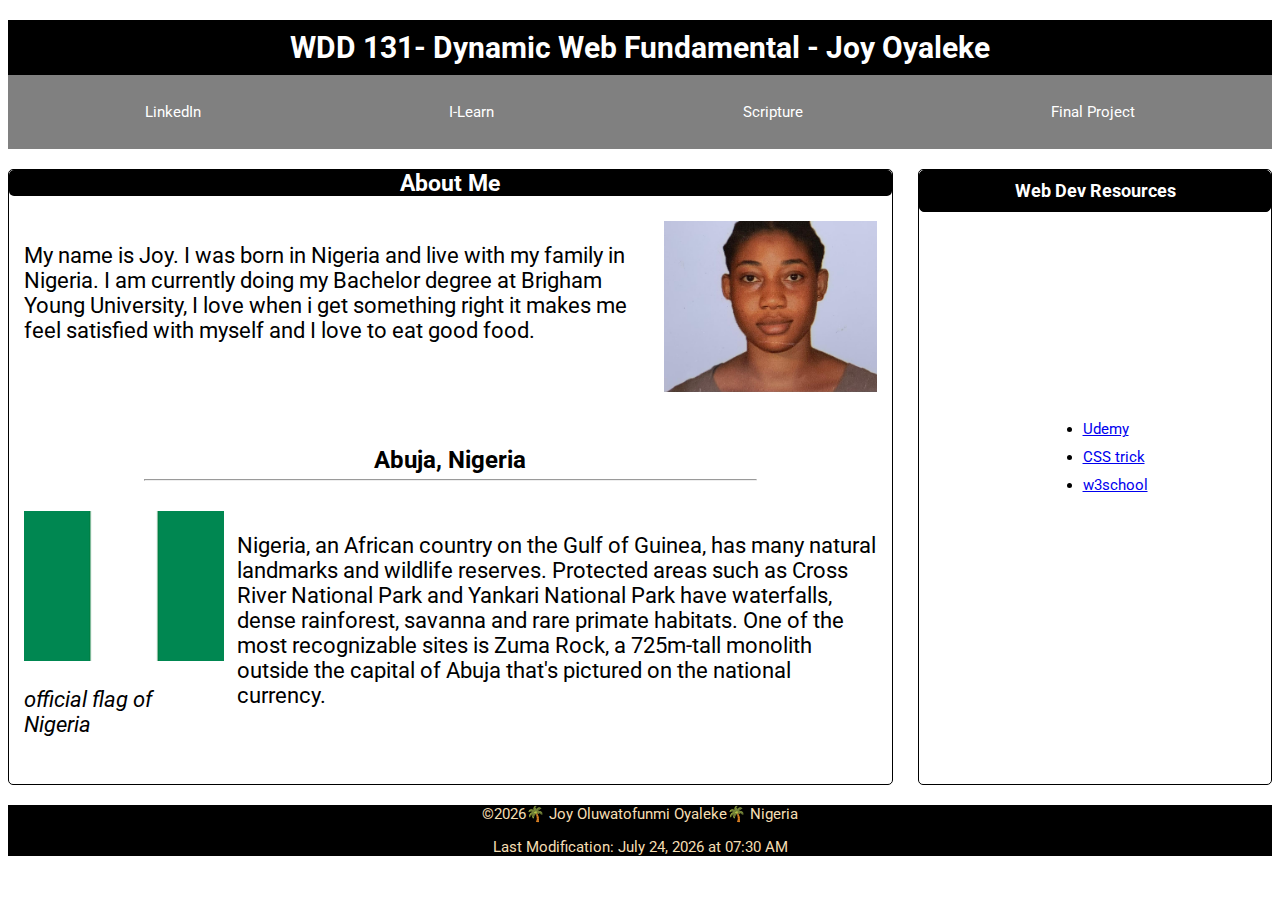
==== index.html @ 0e8133c4 ".." ====
<!DOCTYPE html>
<html lang="en">

<head>
    <meta charset="UTF-8">
    <meta name="viewport" content="width=device-width, initial-scale=1.0">
    <title>WDD 131 - Dynamic Web Fundamental - Joy Oyaleke</title>
    <meta name="description" content="Joy Oyaleke's BYU_Idaho WDD 131 course home  page">
    <meta name="author" content="Joy Oyaleke">
    <link rel="stylesheet" href="styles/base.css">
    <script defer src="styles/script/getdates.js"></script>
    <link rel="preconnect" href="https://fonts.googleapis.com">
    <link rel="preconnect" href="https://fonts.gstatic.com" crossorigin>
    <link href="https://fonts.googleapis.com/css2?family=Roboto:wght@100;400&display=swap" rel="stylesheet">
</head>

<body>
    <header>
        <h1>WDD 131- Dynamic Web Fundamental - Joy Oyaleke</h1>
        <nav>
            <ul>

                <li><a href="Joy Oyaleke">LinkedIn</a></li>
                <li><a href="https://byui.instucture.com/">I-Learn</a></li>
                <li><a href="https://www.https://www.churchofjesuschrist.org/study/scriptures/bofm/moro/10?lang=eng">Scripture</a></li>
                <li><a href="final project">Final Project</a></li>


            </ul>

        </nav>


    </header>



    <main>
        <section class="card">
            <h2> About Me </h2>
            <div class="card-head">
                <p> My name is Joy. I was born in Nigeria and live with my family in Nigeria. I am currently doing my
                    Bachelor degree
                    at Brigham Young University, I love when i get something right
                    it makes me feel satisfied with
                    myself and I love to eat good food.
                </p>
                <img src="images/profile.jpg" alt="profile picture" width="150">
            </div>
            <div class="line">
                <p> Abuja, Nigeria</p>
                <hr>
            </div>
            <div class="card-foot">
                <div class="card-head">
                    <div class="flag">

                        <img src="images/Nigeria Flag.png" alt="flag" width="150">
                        <p> official flag of Nigeria </p>
                    </div>

                    <p> Nigeria, an African country on the Gulf of Guinea, has many natural landmarks and wildlife
                        reserves.
                        Protected areas such as Cross River National Park and Yankari National Park have waterfalls,
                        dense rainforest, savanna and rare primate habitats.
                        One of the most recognizable sites is Zuma Rock, a 725m-tall monolith outside the capital of
                        Abuja that's pictured on the national currency.</p>


                </div>
            </div>

        </section>
        <section class="card">

            <h3> Web Dev Resources </h3>
            <div class="card-body">

                <ul>
                    <li><a href="https://www.udemy.com" target="_blank">Udemy </a></li>
                    <li><a href="https://www.css trick.com" target="_blank">CSS trick</a></li>
                    <li><a href="https://www.w3school.com" target="_blank">w3school </a></li>
                </ul>

            </div>
        </section>
    </main>

    <footer>
        <p> &copy;<span id="currentYear"></span>🌴 Joy Oluwatofunmi Oyaleke🌴 Nigeria</p>
        <p>Last Modification: <span id="modify"></span></p>


    </footer>
</body>

</html>
---- styles/base.css ----
body {
  font-size: 15px;
  font-family: Roboto, Arial, sans-serif;
}


h1 {
  margin-bottom: 0;
  background-color: black;
  text-align: center;
  padding: 10px;
  color: white;
}

nav {
  padding: 5px;
  background-color: gray;
}

nav ul {
  display: flex;
  justify-content: space-around;
  padding: 8px;
}

nav ul li {
  list-style: none;


}

nav ul li a {
  text-decoration: none;
  padding: 5px;
  border: none;
  color: white;
}

nav ul li a:hover {
  background-color: var(--text-color-secondary);
  border-radius: 5px;
  transition: .5s ease-in-out;
}

h2 {
  background-color: black;
  text-align: center;
  border-radius: 5px;
  color: white;
  margin: 0;

}

main {
  display: grid;
  grid-template-columns: 70% 28%;
  gap: 2%;
  margin: 20px 0;
  max-width: 100%;
}

.card {
  border: 1px solid black;
  border-radius: 5px;


}

.card h3 {
  padding: 10px;
  background-color: black;
  text-align: center;
  border: 1px solid black;
  border-top-right-radius: 8px;
  border-top-left-radius: 8px;
  border-radius: 5px;
  color: white;
}

.card-head {
  display: flex;
  padding: 5px;
  margin: 20px 10px;
  justify-content: space-between;
}

.card-head img {
  width: 25%;


}

/* .card-head div{  */
/* font-style: italic;   */
/* font-size: 10px; */


.flag img {
  height: 150px;
  width: 200px;
}

.flag p {
  font-size: 14px;
  font-style: italic;


}

.card-head p {
  font-size: 22px;
  width: 75%;

}

.line {
  padding: 5px;
  text-align: center;
}

.line p {
  font-size: 24px;
  font-weight: bold;
  margin-bottom: 5px;
}

hr {
  width: 70%;
  margin: auto;
}

.card-body {
  margin: auto;
  height: 100%;
  display: flex;
  align-items: center;
  height: 80%;
}

.card-body ul {
  margin: auto;
}

.card-body ul li {
  margin: 10px 0;
}

h3 {
  background-color: black;
  border-radius: 5px;
  text-align: center;
  color: white;
  margin: 0;
}

footer {
  background-color: black;
  text-align: center;
  color: wheat;
}
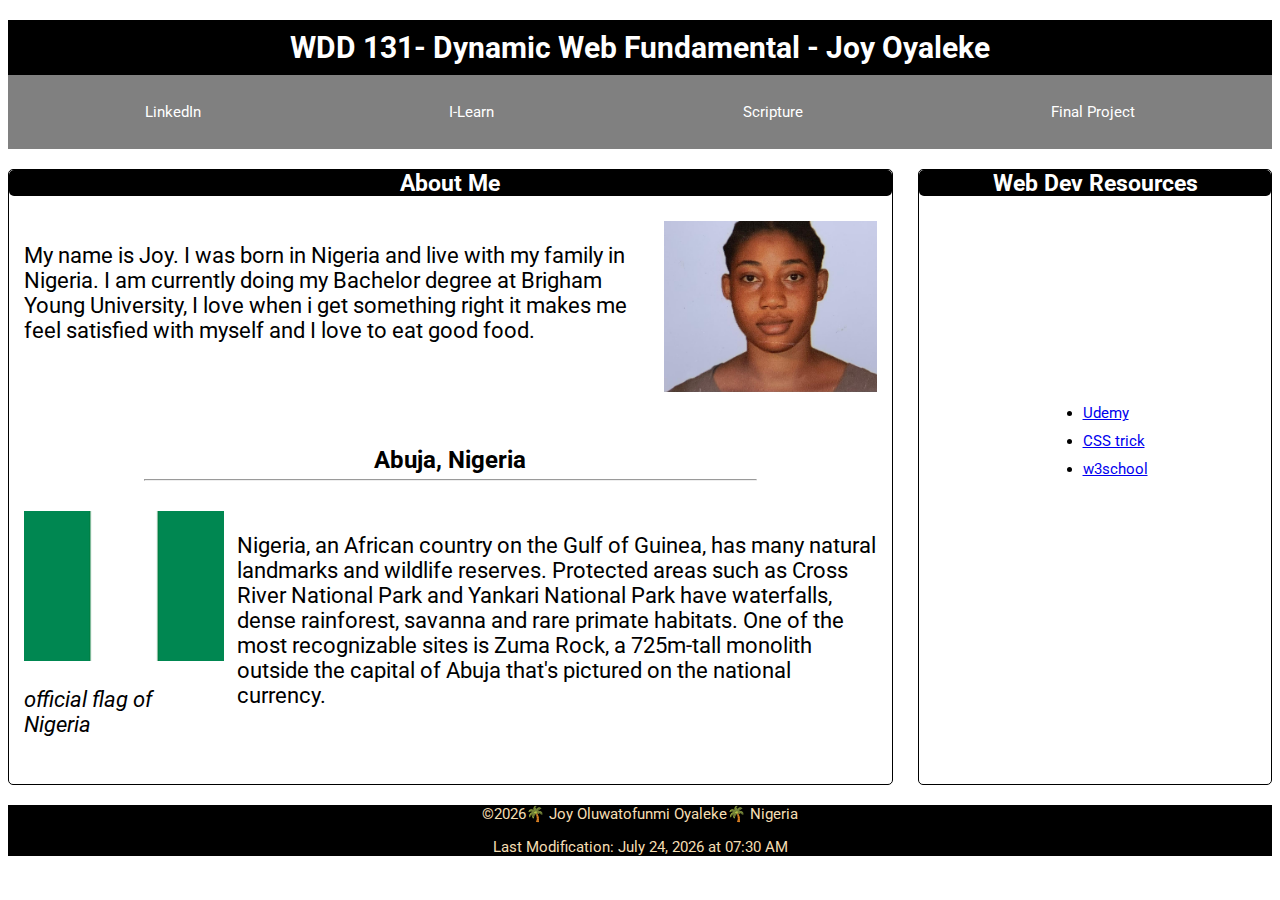
==== commit 9d833ed5: ".." ====
--- a/index.html
+++ b/index.html
@@ -73,12 +73,12 @@
         </section>
         <section class="card">
 
-            <h3> Web Dev Resources </h3>
+            <h2 > Web Dev Resources </h2>
             <div class="card-body">
 
                 <ul>
                     <li><a href="https://www.udemy.com" target="_blank">Udemy </a></li>
-                    <li><a href="https://www.css trick.com" target="_blank">CSS trick</a></li>
+                    <li><a href="https://www.css trick.com" target="_blank">CSS trick </a></li>
                     <li><a href="https://www.w3school.com" target="_blank">w3school </a></li>
                 </ul>
 
--- a/styles/base.css
+++ b/styles/base.css
@@ -145,13 +145,13 @@
   margin: 10px 0;
 }
 
-h3 {
+/* h3 {
   background-color: black;
   border-radius: 5px;
   text-align: center;
   color: white;
   margin: 0;
-}
+} */
 
 footer {
   background-color: black;
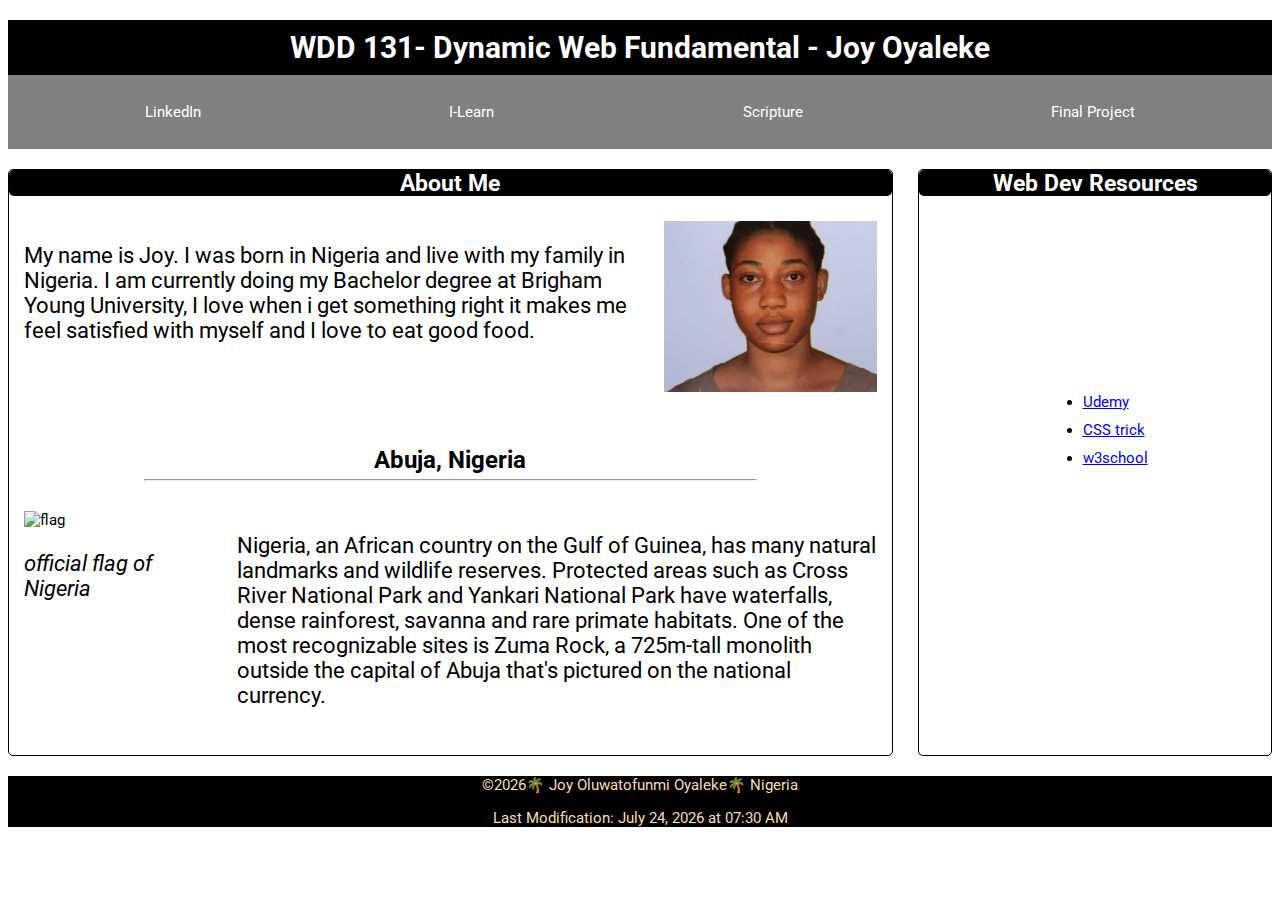
==== commit 540b50dc: ".." ====
--- a/index.html
+++ b/index.html
@@ -4,7 +4,7 @@
 <head>
     <meta charset="UTF-8">
     <meta name="viewport" content="width=device-width, initial-scale=1.0">
-    <title>WDD 131 - Dynamic Web Fundamental - Joy Oyaleke</title>
+    <title> WDD 131 - Dynamic Web Fundamental - Joy Oyaleke </title>
     <meta name="description" content="Joy Oyaleke's BYU_Idaho WDD 131 course home  page">
     <meta name="author" content="Joy Oyaleke">
     <link rel="stylesheet" href="styles/base.css">
@@ -20,10 +20,10 @@
         <nav>
             <ul>
 
-                <li><a href="Joy Oyaleke">LinkedIn</a></li>
+                <li><a href="JoyOyaleke">LinkedIn</a></li>
                 <li><a href="https://byui.instucture.com/">I-Learn</a></li>
                 <li><a href="https://www.https://www.churchofjesuschrist.org/study/scriptures/bofm/moro/10?lang=eng">Scripture</a></li>
-                <li><a href="final project">Final Project</a></li>
+                <li><a href="finalproject">Final Project</a></li>
 
 
             </ul>
@@ -55,7 +55,7 @@
                 <div class="card-head">
                     <div class="flag">
 
-                        <img src="images/Nigeria Flag.png" alt="flag" width="150">
+                        <img src="images/NigeriaFlag.png" alt="flag" width="150">
                         <p> official flag of Nigeria </p>
                     </div>
 
@@ -78,7 +78,7 @@
 
                 <ul>
                     <li><a href="https://www.udemy.com" target="_blank">Udemy </a></li>
-                    <li><a href="https://www.css trick.com" target="_blank">CSS trick </a></li>
+                    <li><a href="https://www.csstrick.com" target="_blank">CSS trick </a></li>
                     <li><a href="https://www.w3school.com" target="_blank">w3school </a></li>
                 </ul>
 
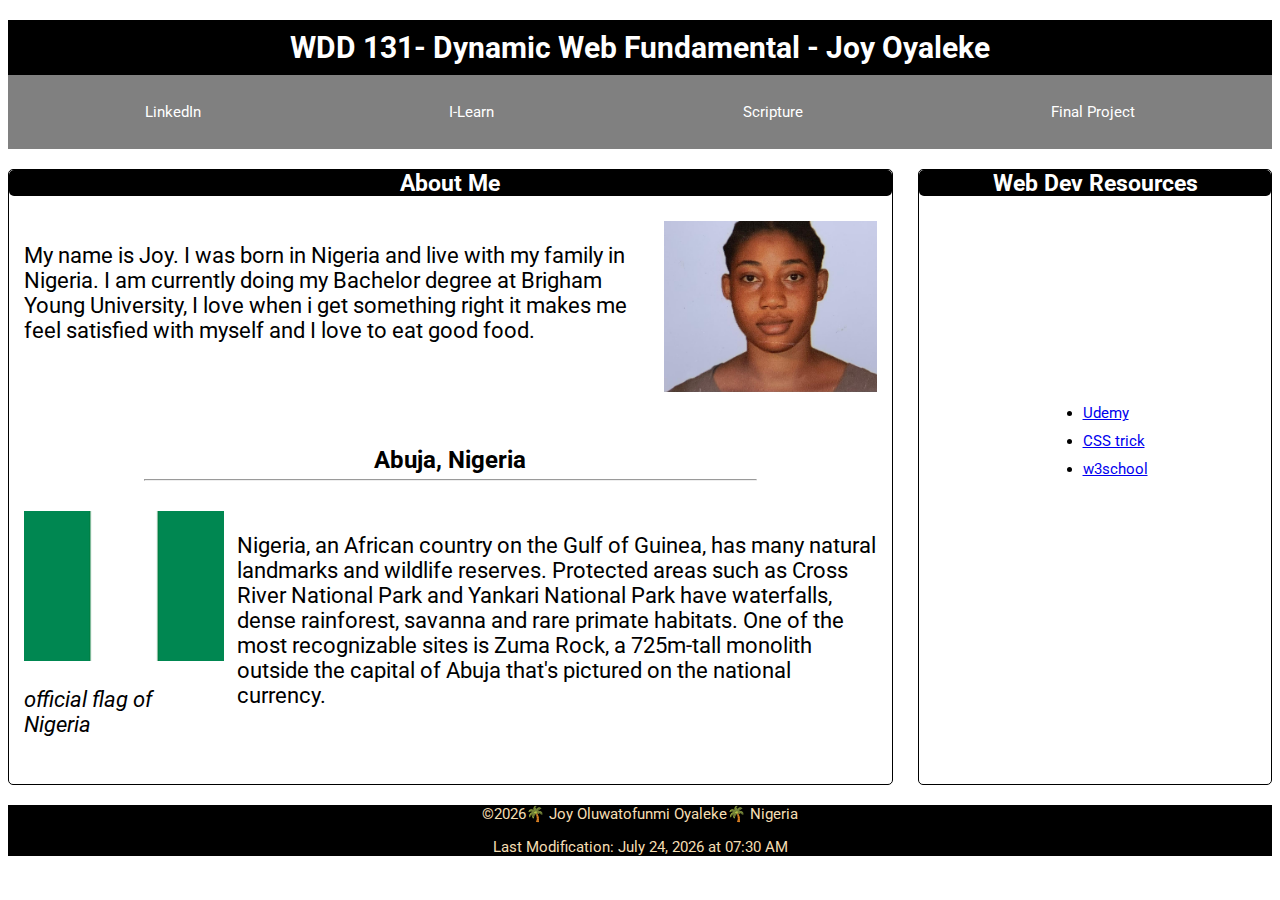
==== commit 6563df17: ".." ====
--- a/index.html
+++ b/index.html
@@ -4,11 +4,11 @@
 <head>
     <meta charset="UTF-8">
     <meta name="viewport" content="width=device-width, initial-scale=1.0">
-    <title> WDD 131 - Dynamic Web Fundamental - Joy Oyaleke </title>
+    <title> WDD 131 - Dynamic Web Fundamentals - Joy Oyaleke </title>
     <meta name="description" content="Joy Oyaleke's BYU_Idaho WDD 131 course home  page">
     <meta name="author" content="Joy Oyaleke">
     <link rel="stylesheet" href="styles/base.css">
-    <script defer src="styles/script/getdates.js"></script>
+    <script defer src="scripts/getdates.js"></script>
     <link rel="preconnect" href="https://fonts.googleapis.com">
     <link rel="preconnect" href="https://fonts.gstatic.com" crossorigin>
     <link href="https://fonts.googleapis.com/css2?family=Roboto:wght@100;400&display=swap" rel="stylesheet">
